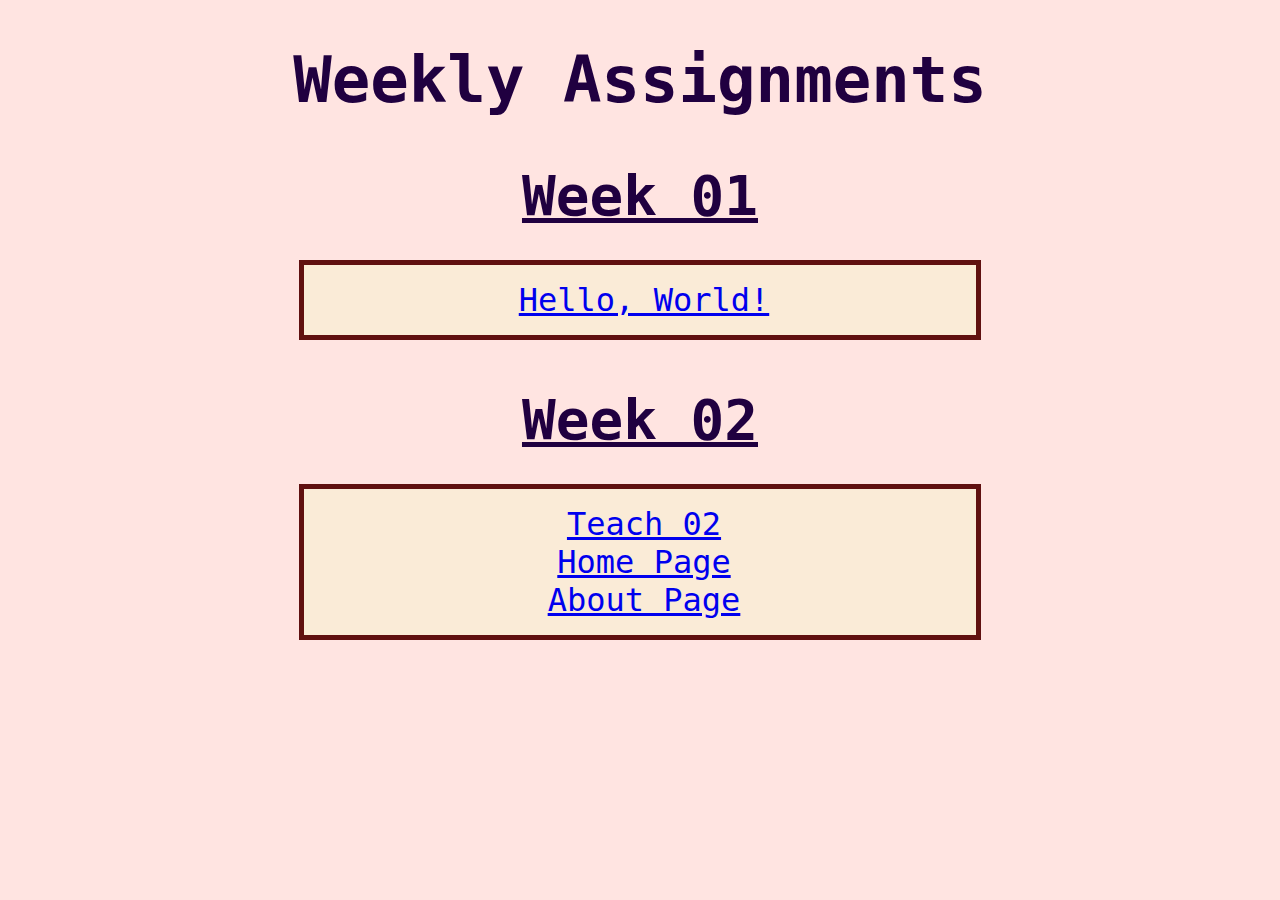
==== web/index.html @ 31b9060c "Added new home page" ====
<!DOCTYPE html>
<head>
<title>Timothy's CS 313 Home Page</title>
  <link rel="stylesheet" media="screen" href="https://fontlibrary.org/face/inconsolata" type="text/css"/>
  <link rel="stylesheet" href="main.css">
  <meta name="viewport" content="width=device-width, initial-scale=1">
</head>
<body>
  <div id="assignments">
    <h1>Weekly Assignments</h1>
    <div id="week01">
      <h2>Week 01</h2>
      <ul>
	<li><a href="hello.html">Hello, World!</a></li>
      </ul>
    </div>
    <div id="week02">
      <h2>Week 02</h2>
      <ul>
	<li><a href="teach02.html">Teach 02</a></li>
	<li><a href="index.html">Home Page</a></li>
	<li><a href="about.html">About Page</a></li>
      </ul>
    </div>
  </div>
</body>
</html>
---- web/main.css ----
body {
    background-color: mistyrose;
    font-family: Inconsolata,monospace;
    font-size: 2em;
    text-align: center;
    color: #200040;
}

h1 {
    font-size: 2em;
}

h2 {
    text-decoration: underline;
    font-size: 1.75em;
    margin-bottom: 0em;
    padding-bottom: 0em;
}

#assignments div ul {
    background-color: antiquewhite;
    list-style: none;
    width: 50%;
    margin-left: auto;
    margin-right: auto;
    border: 5px solid #601010;
    padding-top: 0.5em;
    padding-bottom: 0.5em;
}

#assignments div ul li{
    margin-left: -1em;
}
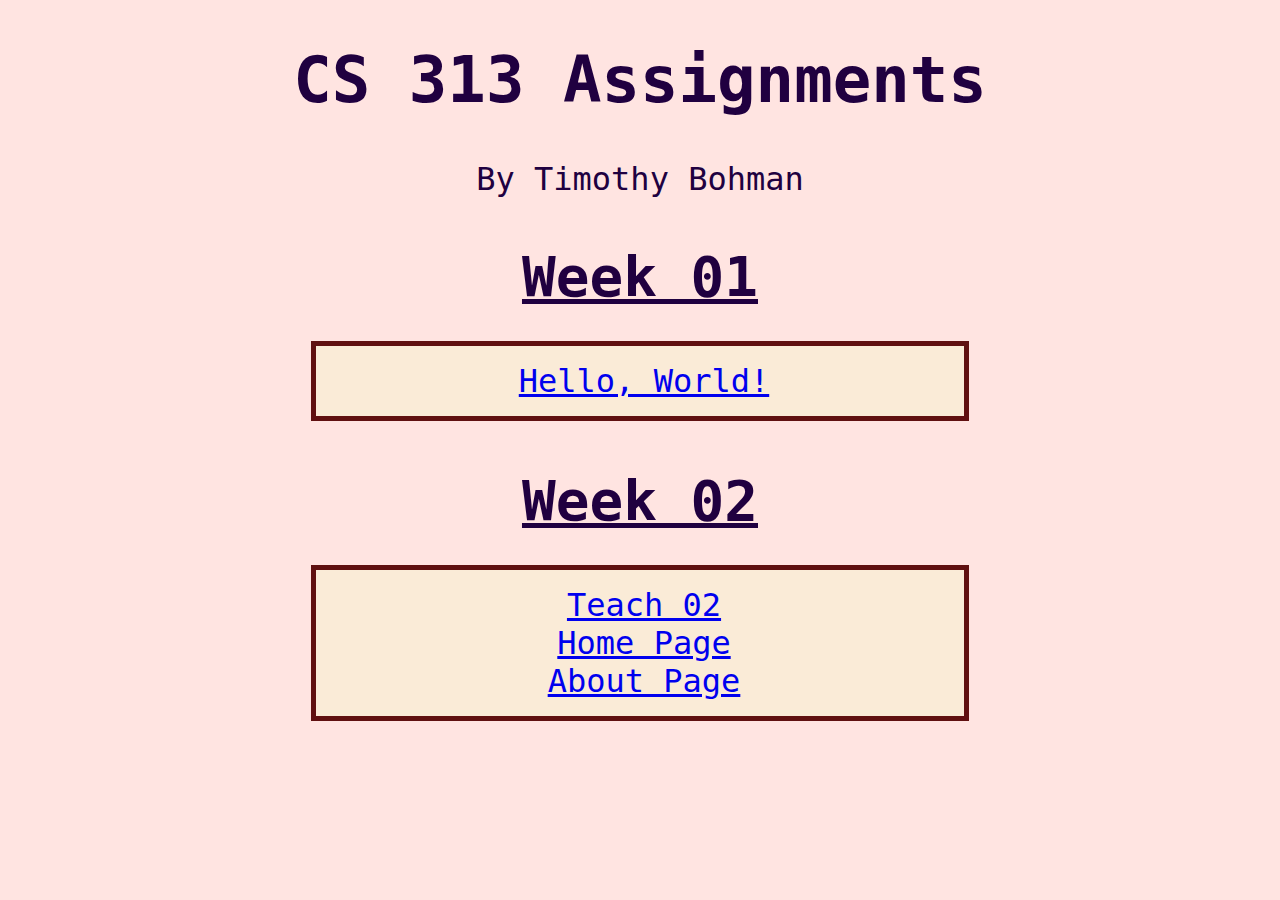
==== commit 4e486ed3: "Added skeletal About page" ====
--- a/web/index.html
+++ b/web/index.html
@@ -7,16 +7,17 @@
 </head>
 <body>
   <div id="assignments">
-    <h1>Weekly Assignments</h1>
+    <h1>CS 313 Assignments</h1>
+    <p>By Timothy Bohman</p>
     <div id="week01">
       <h2>Week 01</h2>
-      <ul>
+      <ul class="assignmentsOfWeek">
 	<li><a href="hello.html">Hello, World!</a></li>
       </ul>
     </div>
     <div id="week02">
       <h2>Week 02</h2>
-      <ul>
+      <ul class="assignmentsOfWeek">
 	<li><a href="teach02.html">Teach 02</a></li>
 	<li><a href="index.html">Home Page</a></li>
 	<li><a href="about.html">About Page</a></li>
--- a/web/main.css
+++ b/web/main.css
@@ -2,8 +2,12 @@
     background-color: mistyrose;
     font-family: Inconsolata,monospace;
     font-size: 2em;
-    text-align: center;
     color: #200040;
+    margin-left: 1em;
+    margin-right: 1em;
+}
+
+#about {
 }
 
 h1 {
@@ -11,13 +15,21 @@
 }
 
 h2 {
+    font-size: 1.5em;
+}
+
+#assignments {
+    text-align: center;
+}
+ 
+#assignments h2 {
     text-decoration: underline;
     font-size: 1.75em;
     margin-bottom: 0em;
     padding-bottom: 0em;
 }
 
-#assignments div ul {
+ul.assignmentsOfWeek {
     background-color: antiquewhite;
     list-style: none;
     width: 50%;
@@ -28,7 +40,6 @@
     padding-bottom: 0.5em;
 }
 
-#assignments div ul li{
+ul.assignmentsOfWeek li {
     margin-left: -1em;
 }
-
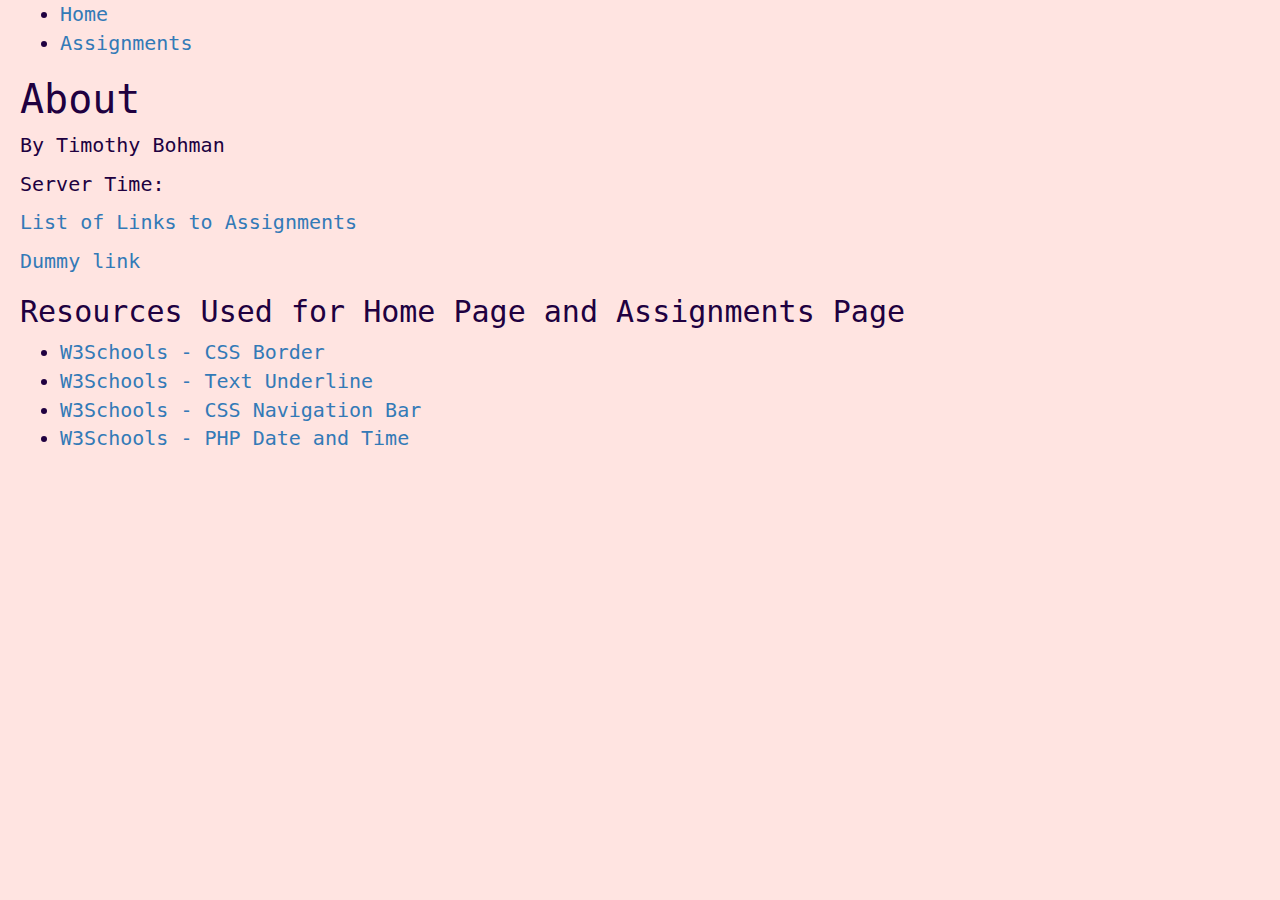
==== commit 62043de0: "Used proper opening PHP syntax." ====
--- a/web/index.html
+++ b/web/index.html
@@ -1,28 +1,34 @@
 <!DOCTYPE html>
 <head>
-<title>Timothy's CS 313 Home Page</title>
+  <title>Timothy's CS 313 Home Page</title>
+    <!-- Bootstrap compiled CSS -->
+    <link rel="stylesheet" href="https://maxcdn.bootstrapcdn.com/bootstrap/3.3.7/css/bootstrap.min.css">
+    
   <link rel="stylesheet" media="screen" href="https://fontlibrary.org/face/inconsolata" type="text/css"/>
   <link rel="stylesheet" href="main.css">
   <meta name="viewport" content="width=device-width, initial-scale=1">
 </head>
-<body>
-  <div id="assignments">
-    <h1>CS 313 Assignments</h1>
-    <p>By Timothy Bohman</p>
-    <div id="week01">
-      <h2>Week 01</h2>
-      <ul class="assignmentsOfWeek">
-	<li><a href="hello.html">Hello, World!</a></li>
-      </ul>
-    </div>
-    <div id="week02">
-      <h2>Week 02</h2>
-      <ul class="assignmentsOfWeek">
-	<li><a href="teach02.html">Teach 02</a></li>
-	<li><a href="index.html">Home Page</a></li>
-	<li><a href="about.html">About Page</a></li>
-      </ul>
-    </div>
-  </div>
+<body id="about">
+<!--  <nav class="navbar navbar-default">
+      </nav> -->
+<ul id="navbar">
+  <li class="active"><a href="index.html">Home</a></li>
+  <li><a href="assignments.html">Assignments</a></li>
+</ul>
+
+  <h1>About</h1>
+  <p>By Timothy Bohman</p>
+
+<p>Server Time: <?php echo date("Y.m.d h:i:sa"); ?></p>
+
+<p><a href="assignments.html">List of Links to Assignments</a></p>
+<p><a href="#">Dummy link</a></p>
+  <h2>Resources Used for Home Page and Assignments Page</h2>
+  <ul>
+    <li><a href="https://www.w3schools.com/css/css_border.asp">W3Schools - CSS Border</a></li>
+    <li><a href="https://www.w3schools.com/css/css_text.asp">W3Schools - Text Underline</a></li>
+    <li><a href="https://www.w3schools.com/css/css_navbar.asp">W3Schools - CSS Navigation Bar</a></li>
+<li><a href="https://www.w3schools.com/php/php_date.asp">W3Schools - PHP Date and Time</a></li>
+  </ul>
 </body>
 </html>
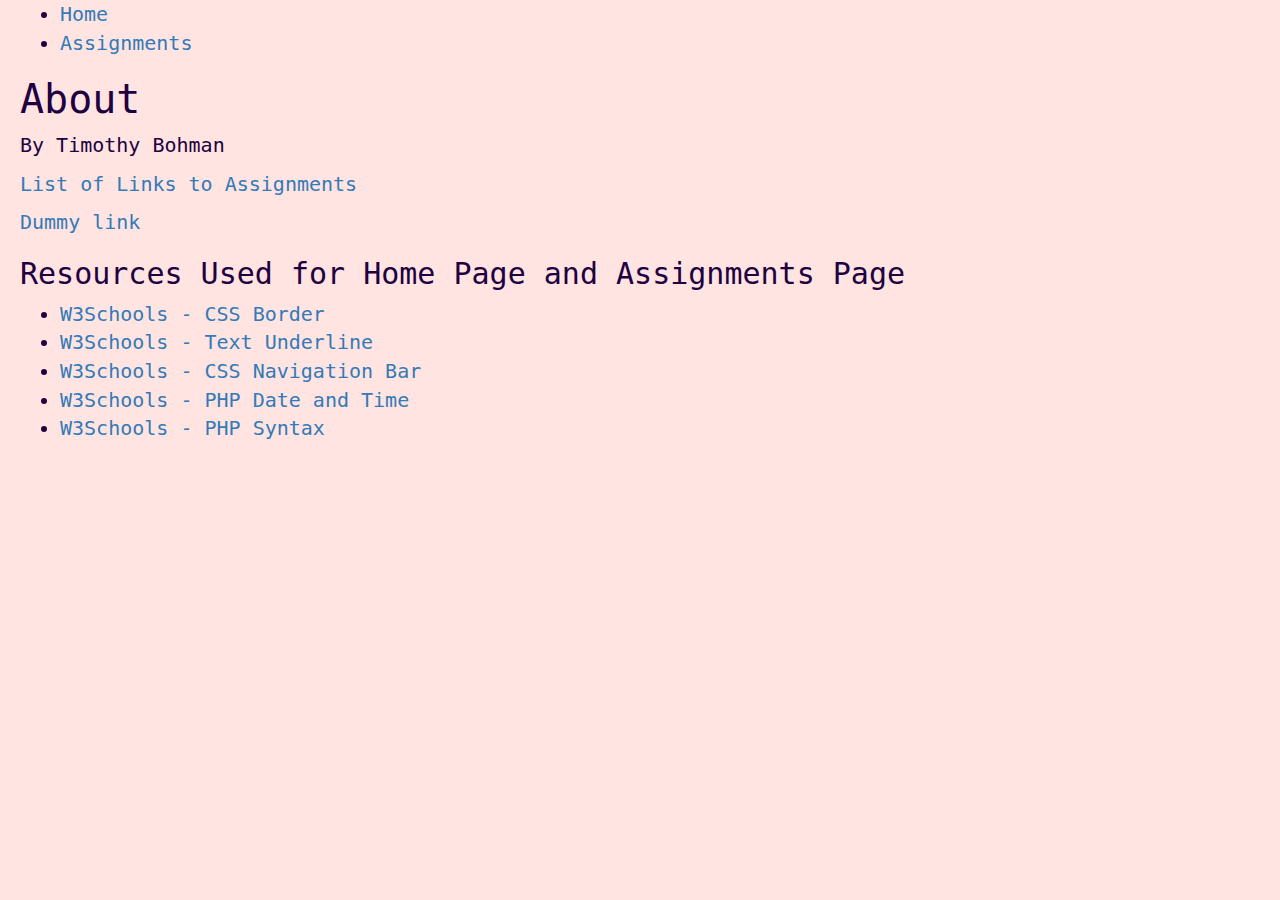
==== commit 0a375e85: "Another attempt at PHP syntax." ====
--- a/web/index.html
+++ b/web/index.html
@@ -19,7 +19,9 @@
   <h1>About</h1>
   <p>By Timothy Bohman</p>
 
-<p>Server Time: <?php echo date("Y.m.d h:i:sa"); ?></p>
+<p><?php
+     echo "Server Time: " . date("Y.m.d h:i:sa");
+     ?></p>
 
 <p><a href="assignments.html">List of Links to Assignments</a></p>
 <p><a href="#">Dummy link</a></p>
@@ -28,7 +30,8 @@
     <li><a href="https://www.w3schools.com/css/css_border.asp">W3Schools - CSS Border</a></li>
     <li><a href="https://www.w3schools.com/css/css_text.asp">W3Schools - Text Underline</a></li>
     <li><a href="https://www.w3schools.com/css/css_navbar.asp">W3Schools - CSS Navigation Bar</a></li>
-<li><a href="https://www.w3schools.com/php/php_date.asp">W3Schools - PHP Date and Time</a></li>
+    <li><a href="https://www.w3schools.com/php/php_date.asp">W3Schools - PHP Date and Time</a></li>
+    <li><a href="https://www.w3schools.com/php/php_syntax.asp">W3Schools - PHP Syntax</a></li>
   </ul>
 </body>
 </html>
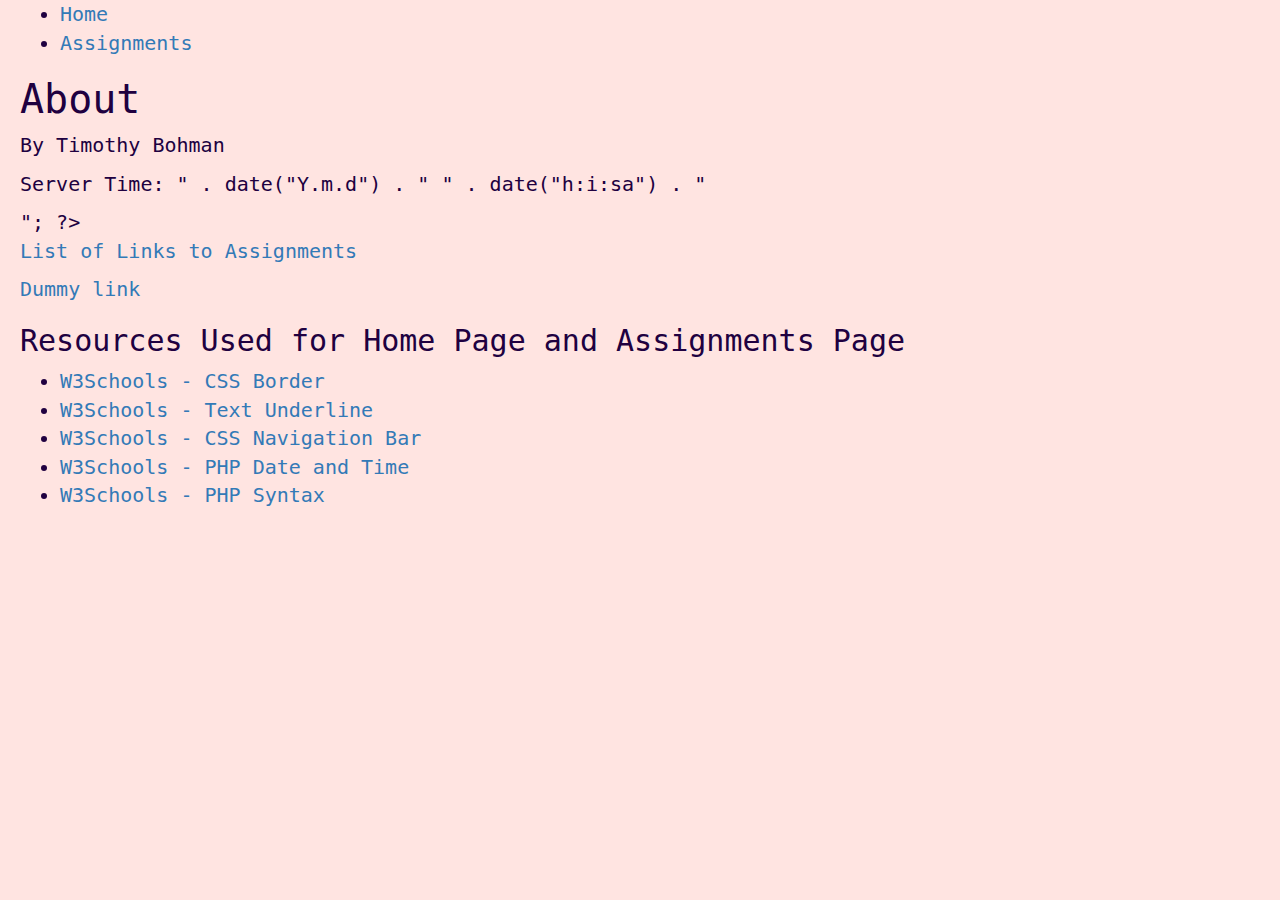
==== commit b099b296: "Reworked PHP date function syntax." ====
--- a/web/index.html
+++ b/web/index.html
@@ -19,9 +19,9 @@
   <h1>About</h1>
   <p>By Timothy Bohman</p>
 
-<p><?php
-     echo "Server Time: " . date("Y.m.d h:i:sa");
-     ?></p>
+<?php
+  echo "<p>Server Time: " . date("Y.m.d") . " " . date("h:i:sa") . "</p>";
+  ?>
 
 <p><a href="assignments.html">List of Links to Assignments</a></p>
 <p><a href="#">Dummy link</a></p>
